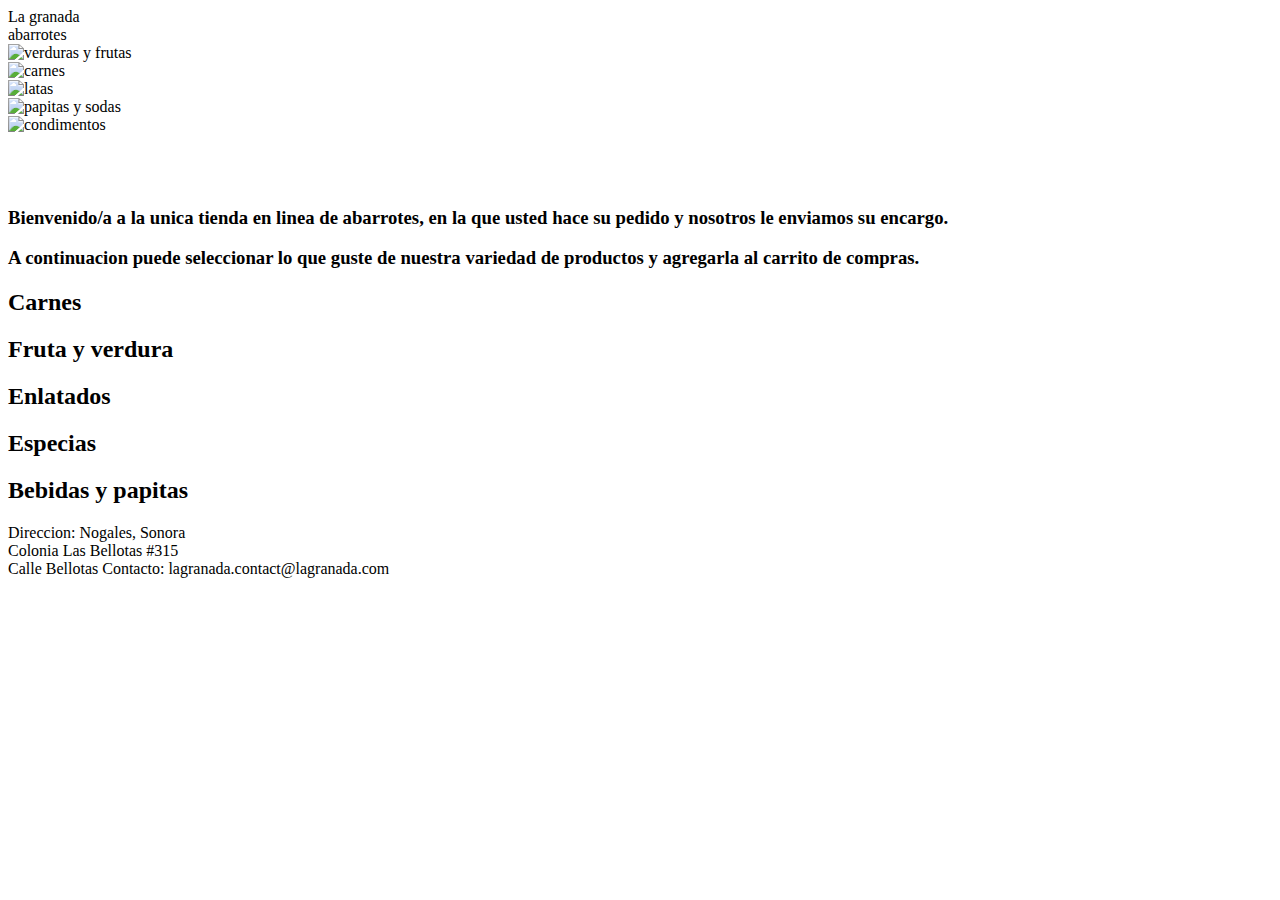
==== src/main/resources/templates/index.html @ ec8e386f "Creacion de la pagina principal y algo de back con Spring" ====
<!DOCTYPE html>
<html xmlns=th:"http://www.thymeleaf.com">
    <head>
        <title>La granada</title>
        <meta charset="UTF-8">
        <!--Autor: Diego G. Morales-->
        <link th:href="@{/css/main.css}" rel="stylesheet"/>
        <link th:href="@{/css/grid.css}" rel="stylesheet"/>
        <script th:src="@{/script/script.js}"></script>
    </head>
    <body>
        <!---------------------------------------------------------------------Titulo-->
        <div class="titulo">La granada</div>
        <div class="subtitle">abarrotes</div>
        <!------------------------------------------------------------Imagenes muestra-->
        <div class="maxContainer">
            <div class="row_h">
                <div class="col20">
                    <img th:src="@{/img/verduras.jpg}" alt="verduras y frutas"/>
                </div>
                <div class="col20">
                    <img th:src="@{/img/carnes.jpg}" alt="carnes"/>
                </div>
                <div class="col20">
                    <img th:src="@{/img/latas.jpg}" alt="latas"/>
                </div>
                <div class="col20">
                    <img th:src="@{/img/chucherias.jpg}" alt="papitas y sodas"/>
                </div>
                <div class="col20">
                    <img th:src="@{/img/condimentos.png}" alt="condimentos"/>
                </div>
            </div>
            <br/>
            <br/>
            <br/>
            <p>
                <!----------------------------------------------------Descripcion y seleccion-->
            <div class="descripcion">
                <h3>Bienvenido/a a la unica tienda en linea de abarrotes, en la que usted hace su pedido
                    y nosotros le enviamos su encargo.</h3>                
            </div>

            <div>
                <h3 class="seleccion">A continuacion puede seleccionar lo que guste de nuestra variedad de productos
                    y agregarla al carrito de compras.</h3>
            </div>
            <!------------------------------------------------------Seleccion de producto-->

            <div class="row_h" id="rowlinks">
                <a th:href="@{carnes.html}" class="linkCarnes">
                    <h2 class="textCarnes">Carnes</h2>                            
                </a> 
                <a th:href="@{verduras_frutas.html}" class="linkVerdurasYFrutas">
                    <h2 class="textVerdurasYFrutas">Fruta y verdura</h2>                            
                </a> 
            </div>
            <div class="row_h" id="rowlinks">
                <a th:href="@{latas.html}" class="linkLatas">
                    <h2 class="textLatas">Enlatados</h2>                            
                </a> 
                <a th:href="@{especias.html}" class="linkEspecias">
                    <h2 class="textEspecias">Especias</h2>                            
                </a> 
                <a th:href="@{bebidas_papas.html}" class="linkBebidasYPapas">
                    <h2 class="textBebidasYPapas">Bebidas y papitas</h2>                            
                </a> 
            </div>
        </div>
        <footer>
            <span class="direccion">
                Direccion: Nogales, Sonora
                <br>
                Colonia Las Bellotas #315
                <br>
                Calle Bellotas
            </span>
            <span class="email">
                Contacto: lagranada.contact@lagranada.com
            </span>
        </footer>
    </body>
</html>
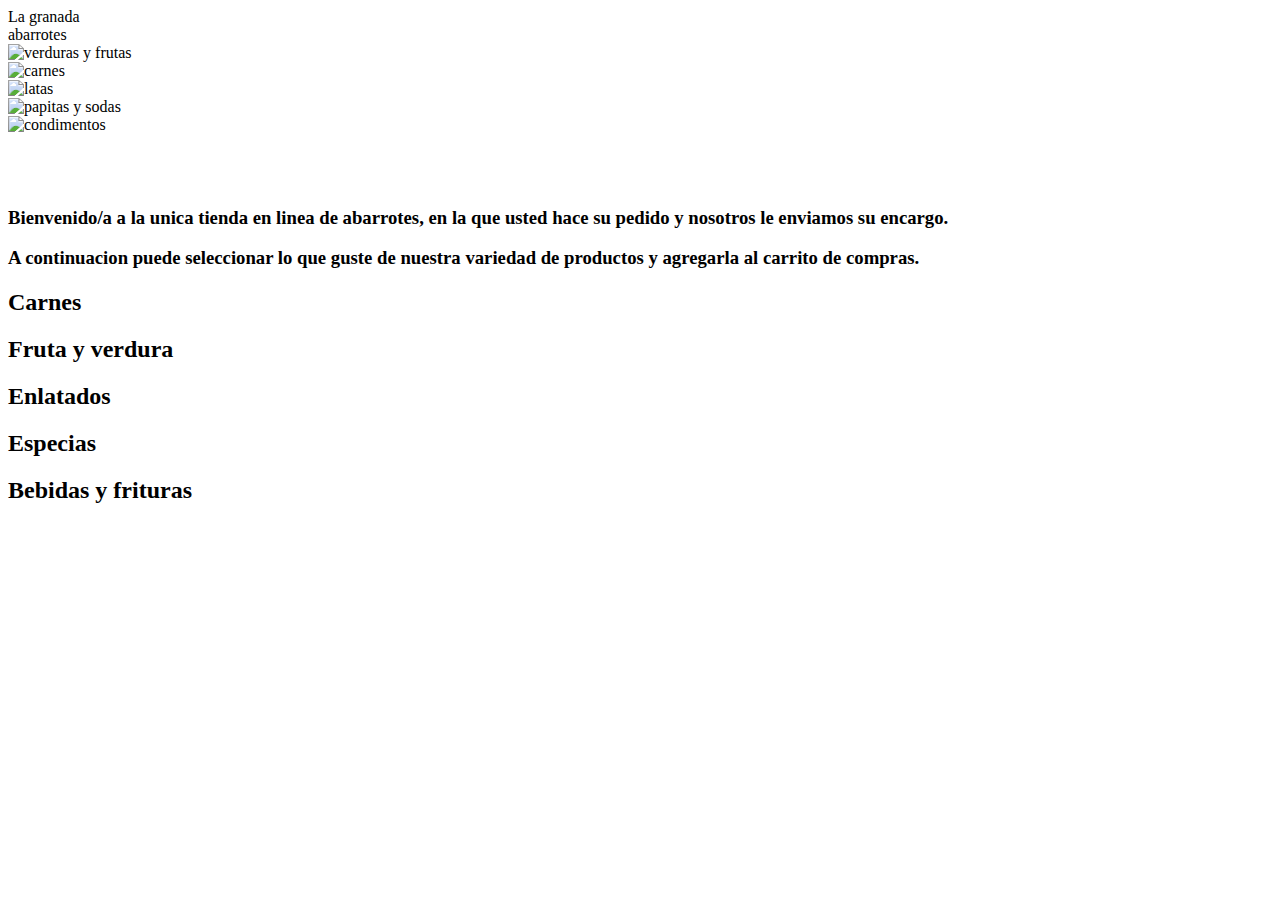
==== commit d4db9bc5: "Se agrego nav, una plantilla html y se modificaron tablas en MySQL" ====
--- a/src/main/resources/templates/index.html
+++ b/src/main/resources/templates/index.html
@@ -1,5 +1,6 @@
 <!DOCTYPE html>
-<html xmlns=th:"http://www.thymeleaf.com">
+<html xmlns:th="http://www.thymeleaf.com"
+      xmlns="http://www.w3.org/1999/xhtml">
     <head>
         <title>La granada</title>
         <meta charset="UTF-8">
@@ -9,6 +10,8 @@
         <script th:src="@{/script/script.js}"></script>
     </head>
     <body>
+        <!------------------------------------------------------------Nav bar-->
+        <nav th:replace="layout/plantilla.html :: nav"></nav>
         <!---------------------------------------------------------------------Titulo-->
         <div class="titulo">La granada</div>
         <div class="subtitle">abarrotes</div>
@@ -62,22 +65,11 @@
                 <a th:href="@{especias.html}" class="linkEspecias">
                     <h2 class="textEspecias">Especias</h2>                            
                 </a> 
-                <a th:href="@{bebidas_papas.html}" class="linkBebidasYPapas">
-                    <h2 class="textBebidasYPapas">Bebidas y papitas</h2>                            
+                <a th:href="@{bebidas_frituras.html}" class="linkBebidasYFrituras">
+                    <h2 class="textBebidasYFrituras">Bebidas y frituras</h2>                            
                 </a> 
             </div>
         </div>
-        <footer>
-            <span class="direccion">
-                Direccion: Nogales, Sonora
-                <br>
-                Colonia Las Bellotas #315
-                <br>
-                Calle Bellotas
-            </span>
-            <span class="email">
-                Contacto: lagranada.contact@lagranada.com
-            </span>
-        </footer>
+        <footer th:replace="layout/plantilla.html :: footer"></footer>
     </body>
 </html>
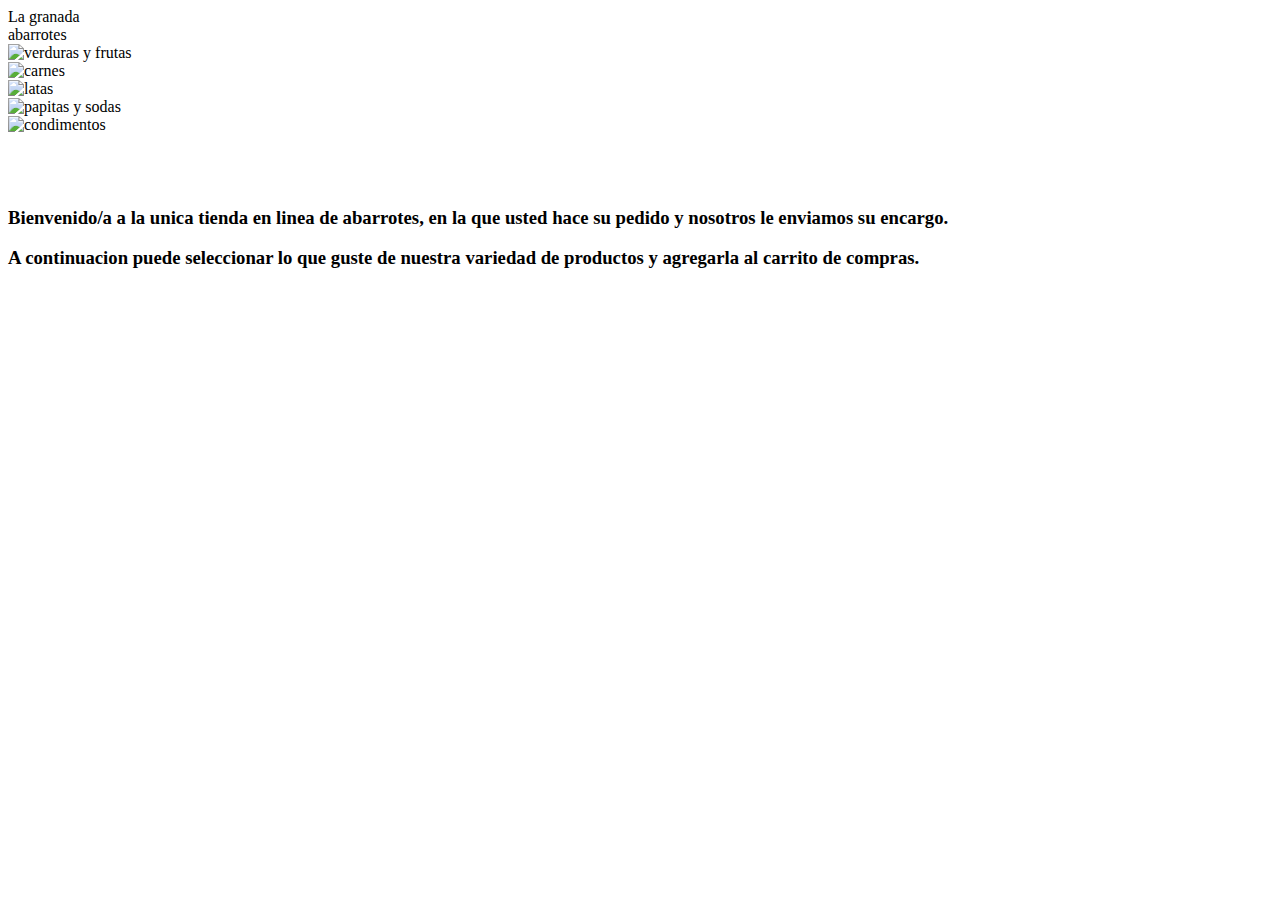
==== commit 43dced62: "Segregacion de productos, modificacion de controlador y modificacion de tablas SQL" ====
--- a/src/main/resources/templates/index.html
+++ b/src/main/resources/templates/index.html
@@ -52,22 +52,28 @@
 
             <div class="row_h" id="rowlinks">
                 <a th:href="@{carnes.html}" class="linkCarnes">
-                    <h2 class="textCarnes">Carnes</h2>                            
+                    <h2 class="textCarnes" th:text="Carnes"></h2>                            
                 </a> 
-                <a th:href="@{verduras_frutas.html}" class="linkVerdurasYFrutas">
-                    <h2 class="textVerdurasYFrutas">Fruta y verdura</h2>                            
+                <a th:href="@{verduras.html}" class="linkVerduras">
+                    <h2 class="textVerduras" th:text="Verduras"></h2>                            
                 </a> 
+                <a th:href="@{frutas.html}" class="linkFrutas">
+                    <h2 class="textFrutas" th:text="Frutas"></h2>
+                </a>
             </div>
             <div class="row_h" id="rowlinks">
                 <a th:href="@{latas.html}" class="linkLatas">
-                    <h2 class="textLatas">Enlatados</h2>                            
+                    <h2 class="textLatas" th:text="Enlatados"></h2>                            
                 </a> 
                 <a th:href="@{especias.html}" class="linkEspecias">
-                    <h2 class="textEspecias">Especias</h2>                            
+                    <h2 class="textEspecias" th:text="Especias"></h2>                            
                 </a> 
-                <a th:href="@{bebidas_frituras.html}" class="linkBebidasYFrituras">
-                    <h2 class="textBebidasYFrituras">Bebidas y frituras</h2>                            
+                <a th:href="@{bebidas.html}" class="linkBebidas">
+                    <h2 class="textBebidas" th:text="Bebidas"></h2>                            
                 </a> 
+                <a th:href="@{frituras.html}" class="linkFrituras">
+                    <h2 class="textFrituras" th:text="Frituras"></h2>
+                </a>
             </div>
         </div>
         <footer th:replace="layout/plantilla.html :: footer"></footer>
